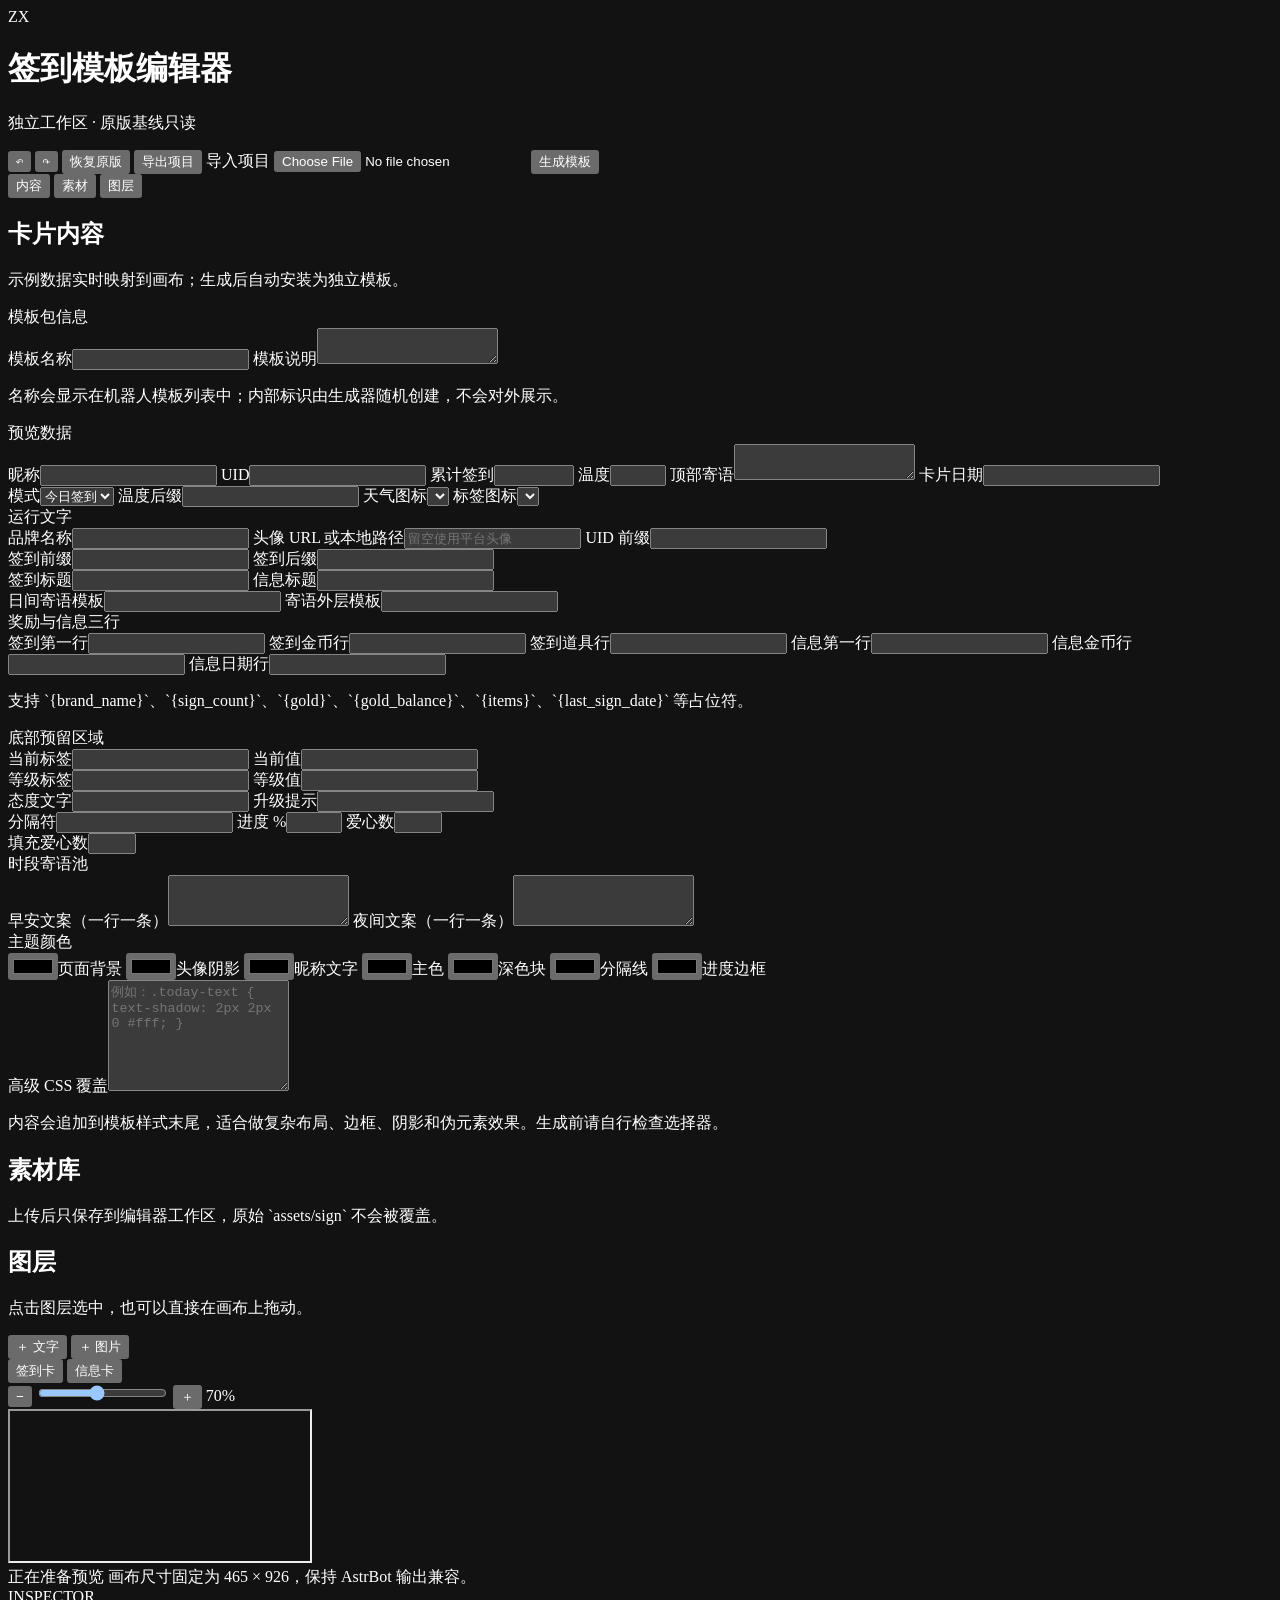
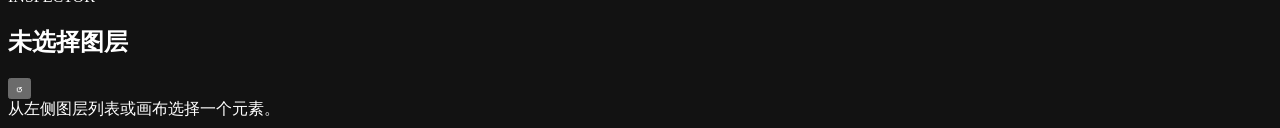
==== template_editor/index.html @ bf2f2e00 "feat: add standalone template editor" ====
<!doctype html>
<html lang="zh-CN">
<head>
    <meta charset="utf-8">
    <meta name="viewport" content="width=device-width, initial-scale=1">
    <meta name="color-scheme" content="dark">
    <link rel="icon" href="data:,">
    <title>签到模板编辑器</title>
    <link rel="stylesheet" href="/editor.css">
</head>
<body>
<header class="topbar">
    <div class="brand-lockup">
        <div class="brand-mark">ZX</div>
        <div>
            <h1>签到模板编辑器</h1>
            <p>独立工作区 · 原版基线只读</p>
        </div>
    </div>
    <div class="top-actions">
        <button id="undoButton" class="icon-button" title="撤销" aria-label="撤销">↶</button>
        <button id="redoButton" class="icon-button" title="重做" aria-label="重做">↷</button>
        <span class="action-divider"></span>
        <button id="resetButton" class="button danger">恢复原版</button>
        <button id="exportProjectButton" class="button">导出项目</button>
        <label class="button file-button">
            导入项目
            <input id="importProjectInput" type="file" accept="application/json,.json">
        </label>
        <button id="generateButton" class="button primary">生成模板</button>
    </div>
</header>

<main class="workbench">
    <aside class="left-panel panel-shell">
        <nav class="panel-tabs" aria-label="编辑面板">
            <button class="panel-tab active" data-panel="contentPanel">内容</button>
            <button class="panel-tab" data-panel="assetsPanel">素材</button>
            <button class="panel-tab" data-panel="layersPanel">图层</button>
        </nav>

        <section id="contentPanel" class="panel-content active">
            <div class="panel-intro">
                <div>
                    <h2>卡片内容</h2>
                    <p>示例数据实时映射到画布；生成后自动安装为独立模板。</p>
                </div>
            </div>

            <div class="control-section">
                <div class="section-title">模板包信息</div>
                <div class="field-grid">
                    <label class="field"><span>模板名称</span><input data-bind="templateMeta.name" type="text" maxlength="80"></label>
                    <label class="field"><span>模板说明</span><textarea data-bind="templateMeta.description" rows="2"></textarea></label>
                </div>
                <p class="microcopy">名称会显示在机器人模板列表中；内部标识由生成器随机创建，不会对外展示。</p>
            </div>

            <div class="control-section">
                <div class="section-title">预览数据</div>
                <div class="field-grid two-columns">
                    <label class="field"><span>昵称</span><input data-bind="preview.nickname" type="text"></label>
                    <label class="field"><span>UID</span><input data-bind="preview.uid" type="text"></label>
                    <label class="field"><span>累计签到</span><input data-bind="preview.signCount" type="number" min="0" max="999999"></label>
                    <label class="field"><span>温度</span><input data-bind="preview.temperature" type="number" min="-50" max="60"></label>
                    <label class="field wide"><span>顶部寄语</span><textarea data-bind="preview.botMessage" rows="2"></textarea></label>
                    <label class="field wide"><span>卡片日期</span><input data-bind="preview.date" type="text"></label>
                </div>
                <div class="field-grid two-columns compact-grid">
                    <label class="field"><span>模式</span><select data-bind="preview.mode"><option value="sign">今日签到</option><option value="view">我的信息</option></select></label>
                    <label class="field"><span>温度后缀</span><input data-bind="content.temperatureSuffix" type="text"></label>
                    <label class="field"><span>天气图标</span><select id="previewWeather" data-bind="preview.weather"></select></label>
                    <label class="field"><span>标签图标</span><select id="previewTag" data-bind="preview.tag"></select></label>
                </div>
            </div>

            <div class="control-section">
                <div class="section-title">运行文字</div>
                <div class="field-grid">
                    <label class="field"><span>品牌名称</span><input data-bind="content.brandName" type="text"></label>
                    <label class="field"><span>头像 URL 或本地路径</span><input data-bind="content.avatarUrl" type="text" placeholder="留空使用平台头像"></label>
                    <label class="field"><span>UID 前缀</span><input data-bind="content.uidPrefix" type="text"></label>
                    <div class="field-row">
                        <label class="field"><span>签到前缀</span><input data-bind="content.signCountPrefix" type="text"></label>
                        <label class="field"><span>签到后缀</span><input data-bind="content.signCountSuffix" type="text"></label>
                    </div>
                    <div class="field-row">
                        <label class="field"><span>签到标题</span><input data-bind="content.signTitle" type="text"></label>
                        <label class="field"><span>信息标题</span><input data-bind="content.infoTitle" type="text"></label>
                    </div>
                    <label class="field"><span>日间寄语模板</span><input data-bind="content.dayMessage" type="text"></label>
                    <label class="field"><span>寄语外层模板</span><input data-bind="content.botMessageFormat" type="text"></label>
                </div>
            </div>

            <div class="control-section">
                <div class="section-title">奖励与信息三行</div>
                <div class="field-grid">
                    <label class="field"><span>签到第一行</span><input data-bind="content.rewardPrimary" type="text"></label>
                    <label class="field"><span>签到金币行</span><input data-bind="content.rewardGold" type="text"></label>
                    <label class="field"><span>签到道具行</span><input data-bind="content.rewardItem" type="text"></label>
                    <label class="field"><span>信息第一行</span><input data-bind="content.infoPrimary" type="text"></label>
                    <label class="field"><span>信息金币行</span><input data-bind="content.infoGold" type="text"></label>
                    <label class="field"><span>信息日期行</span><input data-bind="content.infoItem" type="text"></label>
                </div>
                <p class="microcopy">支持 `{brand_name}`、`{sign_count}`、`{gold}`、`{gold_balance}`、`{items}`、`{last_sign_date}` 等占位符。</p>
            </div>

            <div class="control-section">
                <div class="section-title">底部预留区域</div>
                <div class="field-grid">
                    <div class="field-row">
                        <label class="field"><span>当前标签</span><input data-bind="content.reservedCurrentLabel" type="text"></label>
                        <label class="field"><span>当前值</span><input data-bind="content.reservedCurrent" type="text"></label>
                    </div>
                    <div class="field-row">
                        <label class="field"><span>等级标签</span><input data-bind="content.reservedLevelLabel" type="text"></label>
                        <label class="field"><span>等级值</span><input data-bind="content.reservedLevelText" type="text"></label>
                    </div>
                    <label class="field"><span>态度文字</span><input data-bind="content.reservedAttitude" type="text"></label>
                    <label class="field"><span>升级提示</span><input data-bind="content.reservedNextText" type="text"></label>
                    <div class="field-row three-columns">
                        <label class="field"><span>分隔符</span><input data-bind="content.reservedSeparator" type="text"></label>
                        <label class="field"><span>进度 %</span><input data-bind="content.reservedProgress" type="number" min="0" max="100"></label>
                        <label class="field"><span>爱心数</span><input data-bind="content.heartCount" type="number" min="0" max="16"></label>
                    </div>
                    <label class="field"><span>填充爱心数</span><input data-bind="content.filledHearts" type="number" min="0" max="16"></label>
                </div>
            </div>

            <div class="control-section">
                <div class="section-title">时段寄语池</div>
                <div class="field-grid">
                    <label class="field"><span>早安文案（一行一条）</span><textarea data-bind-list="content.morningMessages" rows="3"></textarea></label>
                    <label class="field"><span>夜间文案（一行一条）</span><textarea data-bind-list="content.lateNightMessages" rows="3"></textarea></label>
                </div>
            </div>

            <div class="control-section">
                <div class="section-title">主题颜色</div>
                <div class="color-grid">
                    <label class="color-field"><input data-bind="theme.pageBg" type="color"><span>页面背景</span></label>
                    <label class="color-field"><input data-bind="theme.avatarShadow" type="color"><span>头像阴影</span></label>
                    <label class="color-field"><input data-bind="theme.nicknameText" type="color"><span>昵称文字</span></label>
                    <label class="color-field"><input data-bind="theme.primary" type="color"><span>主色</span></label>
                    <label class="color-field"><input data-bind="theme.primaryDark" type="color"><span>深色块</span></label>
                    <label class="color-field"><input data-bind="theme.divider" type="color"><span>分隔线</span></label>
                    <label class="color-field"><input data-bind="theme.progressBorder" type="color"><span>进度边框</span></label>
                </div>
                <label class="field advanced-css-field"><span>高级 CSS 覆盖</span><textarea data-bind="advancedCss" rows="7" placeholder="例如：.today-text { text-shadow: 2px 2px 0 #fff; }"></textarea></label>
                <p class="microcopy">内容会追加到模板样式末尾，适合做复杂布局、边框、阴影和伪元素效果。生成前请自行检查选择器。</p>
            </div>
        </section>

        <section id="assetsPanel" class="panel-content">
            <div class="panel-intro">
                <div>
                    <h2>素材库</h2>
                    <p>上传后只保存到编辑器工作区，原始 `assets/sign` 不会被覆盖。</p>
                </div>
            </div>
            <div id="assetGroups"></div>
        </section>

        <section id="layersPanel" class="panel-content">
            <div class="panel-intro">
                <div>
                    <h2>图层</h2>
                    <p>点击图层选中，也可以直接在画布上拖动。</p>
                </div>
            </div>
            <div class="layer-actions">
                <button id="addTextLayer" class="button small">＋ 文字</button>
                <button id="addImageLayer" class="button small">＋ 图片</button>
            </div>
            <div id="layerList" class="layer-list"></div>
        </section>
    </aside>

    <section class="stage-panel">
        <div class="stage-toolbar">
            <div class="mode-switch" role="group" aria-label="预览模式">
                <button id="modeSignButton" class="mode-button active">签到卡</button>
                <button id="modeViewButton" class="mode-button">信息卡</button>
            </div>
            <div class="stage-actions">
                <button id="zoomOutButton" class="icon-button" title="缩小" aria-label="缩小">−</button>
                <input id="zoomRange" type="range" min="0.45" max="1" step="0.05" value="0.7" aria-label="缩放">
                <button id="zoomInButton" class="icon-button" title="放大" aria-label="放大">＋</button>
                <span id="zoomValue" class="zoom-value">70%</span>
            </div>
        </div>
        <div class="stage-canvas">
            <div id="canvasViewport" class="canvas-viewport">
                <iframe id="previewFrame" title="签到模板实时预览" scrolling="no"></iframe>
                <div id="selectionOverlay" class="selection-overlay" aria-hidden="true" hidden>
                    <span id="selectionLabel" class="selection-label"></span>
                    <span class="selection-handle top-left" data-resize-handle="nw"></span>
                    <span class="selection-handle top-center" data-resize-handle="n"></span>
                    <span class="selection-handle top-right" data-resize-handle="ne"></span>
                    <span class="selection-handle middle-right" data-resize-handle="e"></span>
                    <span class="selection-handle bottom-right" data-resize-handle="se"></span>
                    <span class="selection-handle bottom-center" data-resize-handle="s"></span>
                    <span class="selection-handle bottom-left" data-resize-handle="sw"></span>
                    <span class="selection-handle middle-left" data-resize-handle="w"></span>
                    <span class="selection-center"></span>
                </div>
            </div>
        </div>
        <div class="stage-footer">
            <span id="renderStatus" class="status-dot pending">正在准备预览</span>
            <span>画布尺寸固定为 465 × 926，保持 AstrBot 输出兼容。</span>
        </div>
    </section>

    <aside class="right-panel panel-shell">
        <div class="inspector-header">
            <div>
                <span class="eyebrow">INSPECTOR</span>
                <h2 id="inspectorTitle">未选择图层</h2>
            </div>
            <button id="resetLayerButton" class="icon-button" title="重置当前图层" aria-label="重置当前图层">↺</button>
        </div>
        <div id="inspectorFields" class="inspector-fields">
            <div class="empty-inspector">从左侧图层列表或画布选择一个元素。</div>
        </div>
    </aside>
</main>

<div id="toast" class="toast" role="status"></div>

<dialog id="generateDialog" class="generate-dialog">
    <div class="dialog-head">
        <div>
            <span class="eyebrow">GENERATED</span>
            <h2>模板包已生成</h2>
        </div>
        <button id="closeDialogButton" class="icon-button" title="关闭" aria-label="关闭">×</button>
    </div>
    <div id="generateResult" class="generate-result"></div>
</dialog>

<script src="/editor.js" defer></script>
</body>
</html>
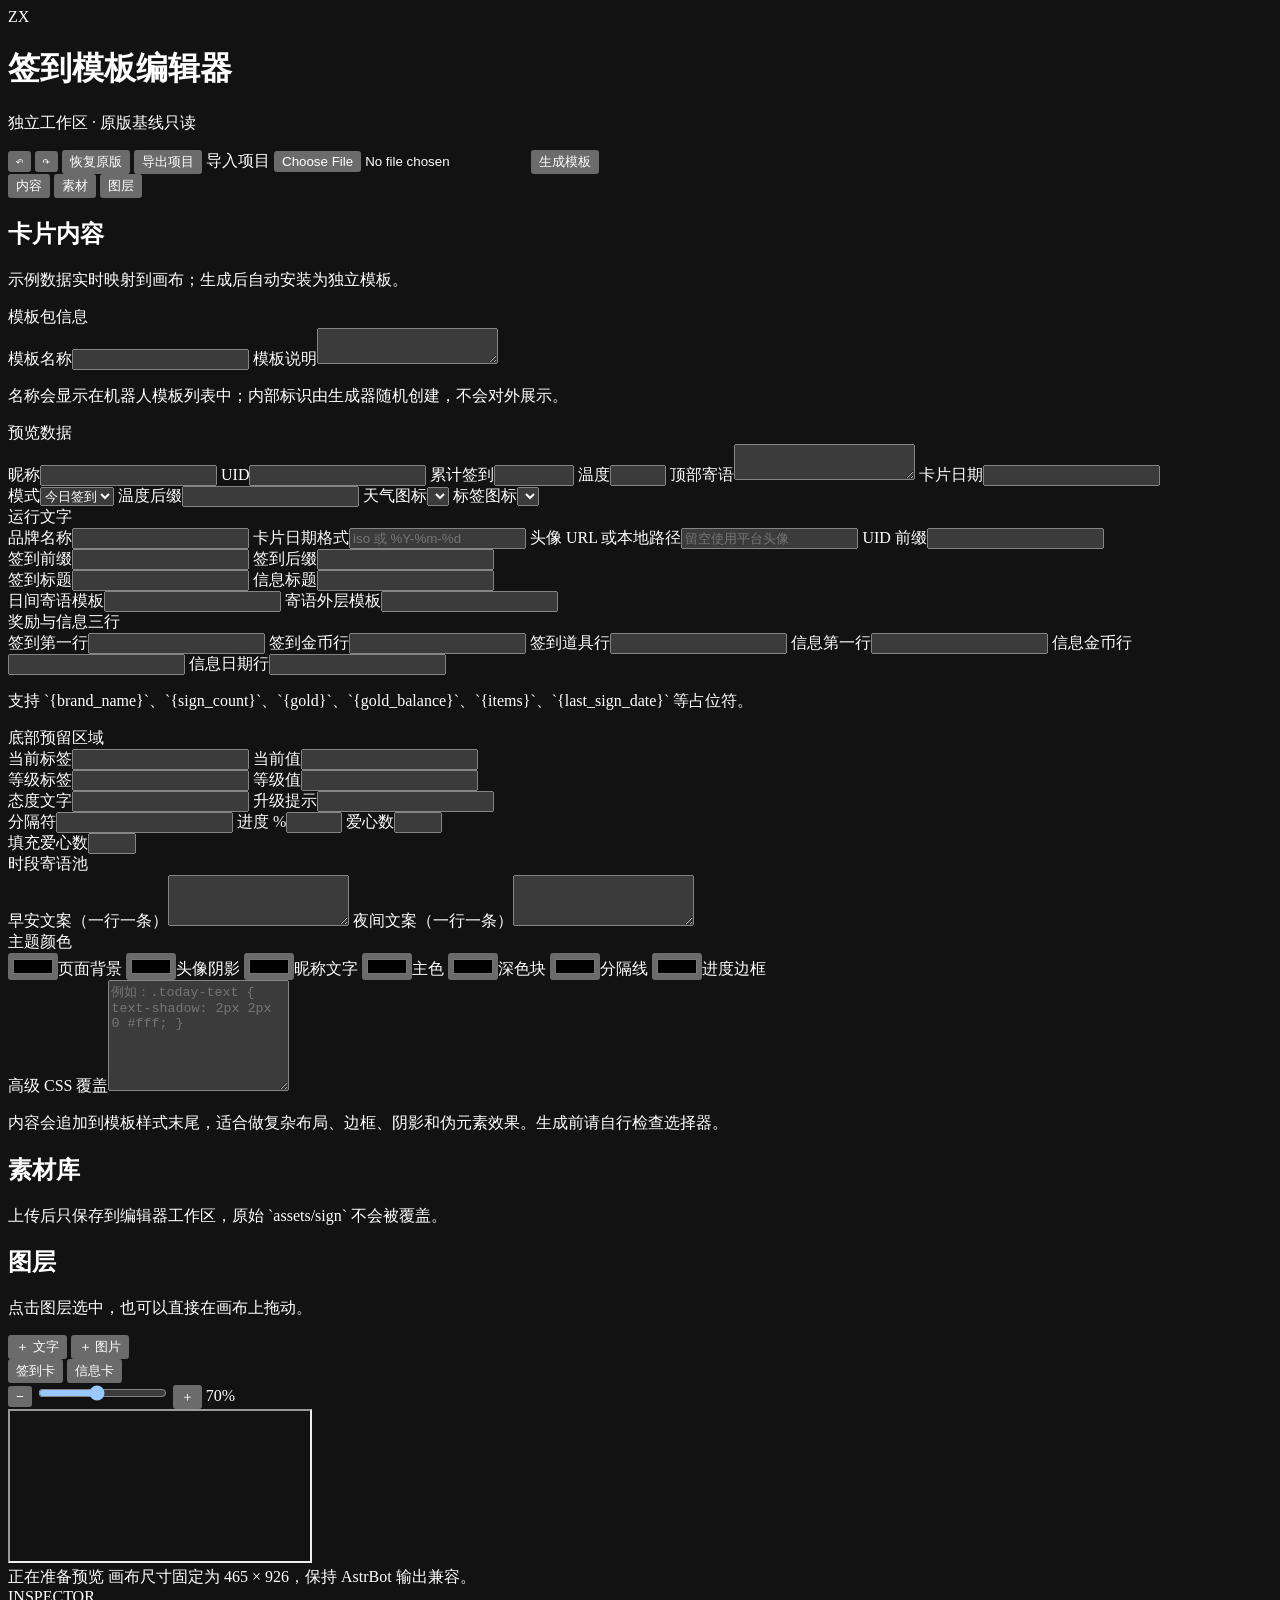
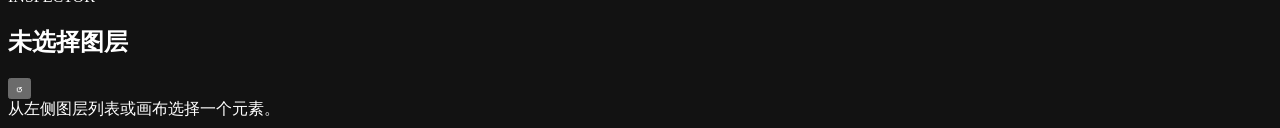
==== commit 7c01a02d: "feat: publish template editor v0.3.0" ====
--- a/template_editor/index.html
+++ b/template_editor/index.html
@@ -78,6 +78,7 @@
                 <div class="section-title">运行文字</div>
                 <div class="field-grid">
                     <label class="field"><span>品牌名称</span><input data-bind="content.brandName" type="text"></label>
+                    <label class="field"><span>卡片日期格式</span><input data-bind="content.dateFormat" type="text" placeholder="iso 或 %Y-%m-%d"></label>
                     <label class="field"><span>头像 URL 或本地路径</span><input data-bind="content.avatarUrl" type="text" placeholder="留空使用平台头像"></label>
                     <label class="field"><span>UID 前缀</span><input data-bind="content.uidPrefix" type="text"></label>
                     <div class="field-row">
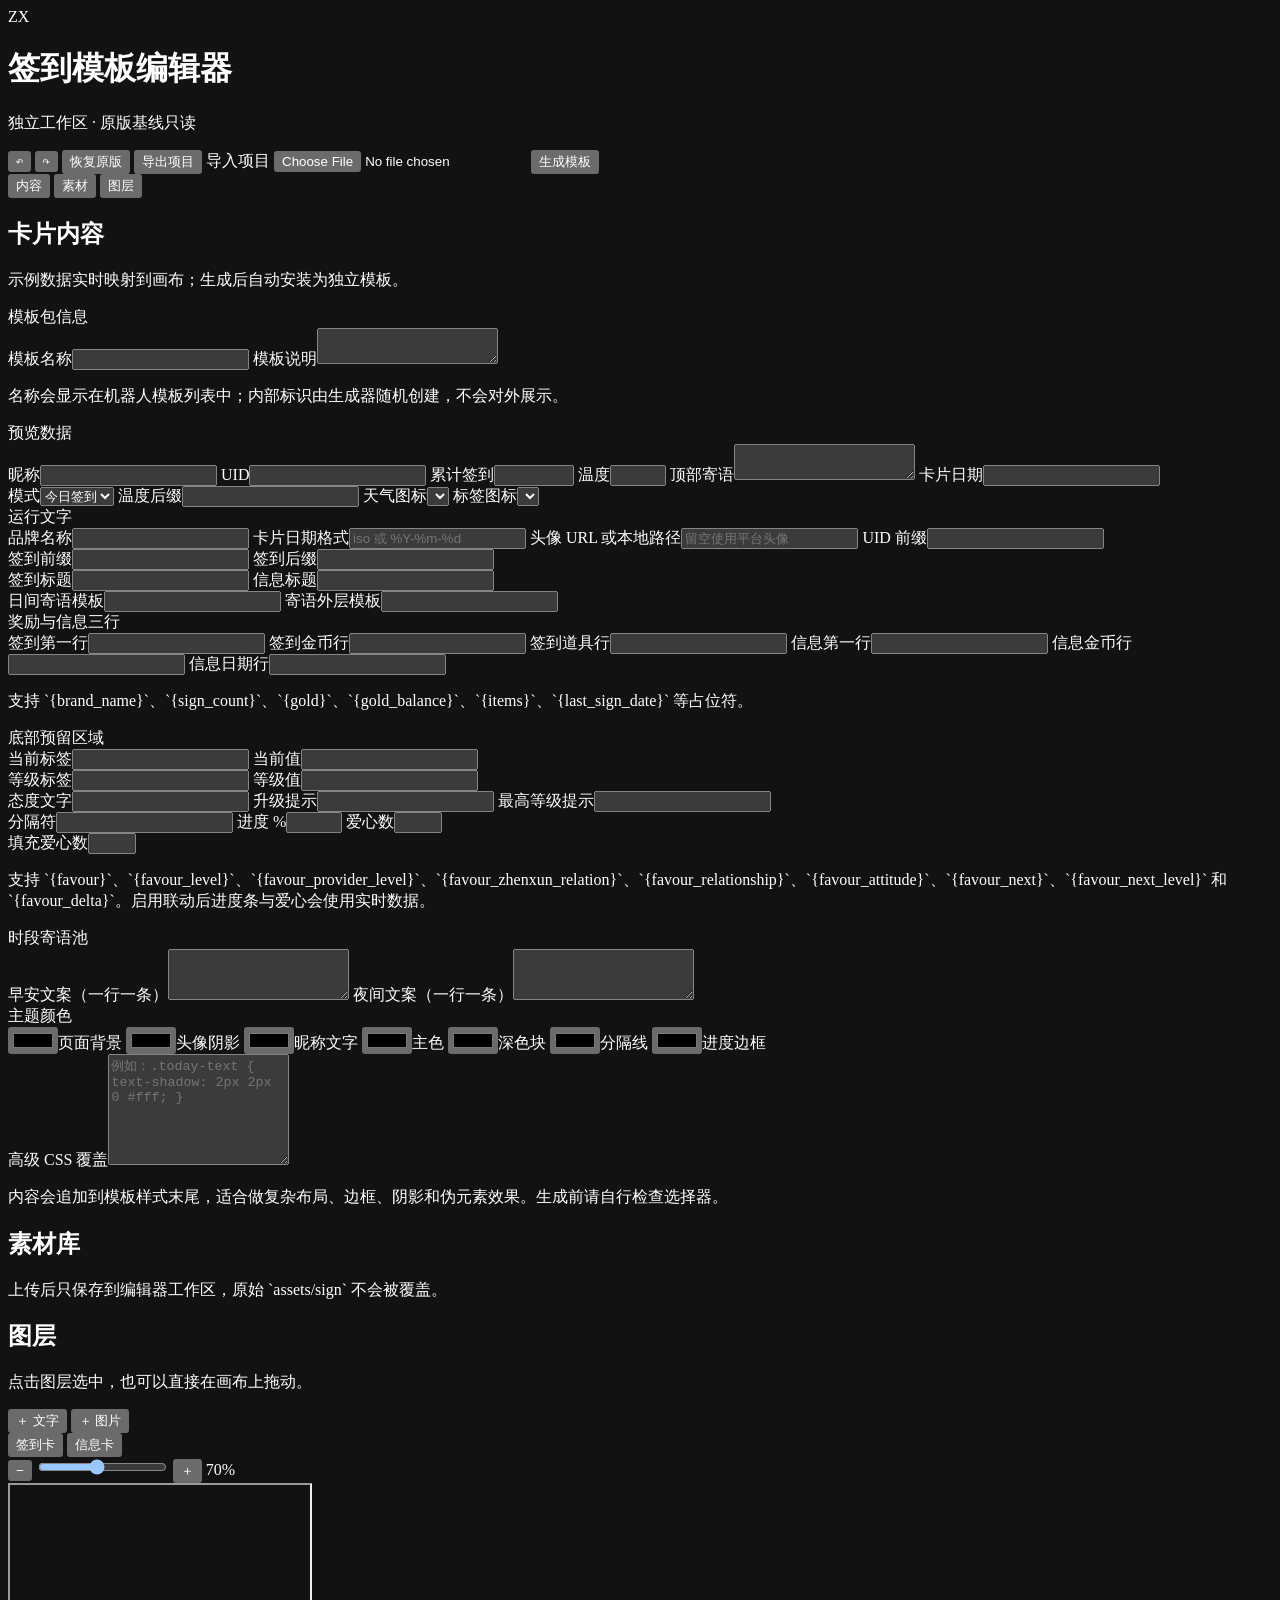
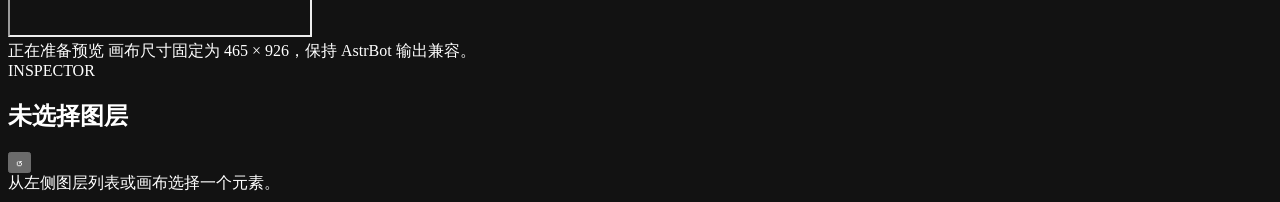
==== commit 2ba63cb7: "feat: publish template editor v0.5.1" ====
--- a/template_editor/index.html
+++ b/template_editor/index.html
@@ -120,6 +120,7 @@
                     </div>
                     <label class="field"><span>态度文字</span><input data-bind="content.reservedAttitude" type="text"></label>
                     <label class="field"><span>升级提示</span><input data-bind="content.reservedNextText" type="text"></label>
+                    <label class="field"><span>最高等级提示</span><input data-bind="content.reservedMaxText" type="text"></label>
                     <div class="field-row three-columns">
                         <label class="field"><span>分隔符</span><input data-bind="content.reservedSeparator" type="text"></label>
                         <label class="field"><span>进度 %</span><input data-bind="content.reservedProgress" type="number" min="0" max="100"></label>
@@ -127,6 +128,7 @@
                     </div>
                     <label class="field"><span>填充爱心数</span><input data-bind="content.filledHearts" type="number" min="0" max="16"></label>
                 </div>
+                <p class="microcopy">支持 `{favour}`、`{favour_level}`、`{favour_provider_level}`、`{favour_zhenxun_relation}`、`{favour_relationship}`、`{favour_attitude}`、`{favour_next}`、`{favour_next_level}` 和 `{favour_delta}`。启用联动后进度条与爱心会使用实时数据。</p>
             </div>
 
             <div class="control-section">
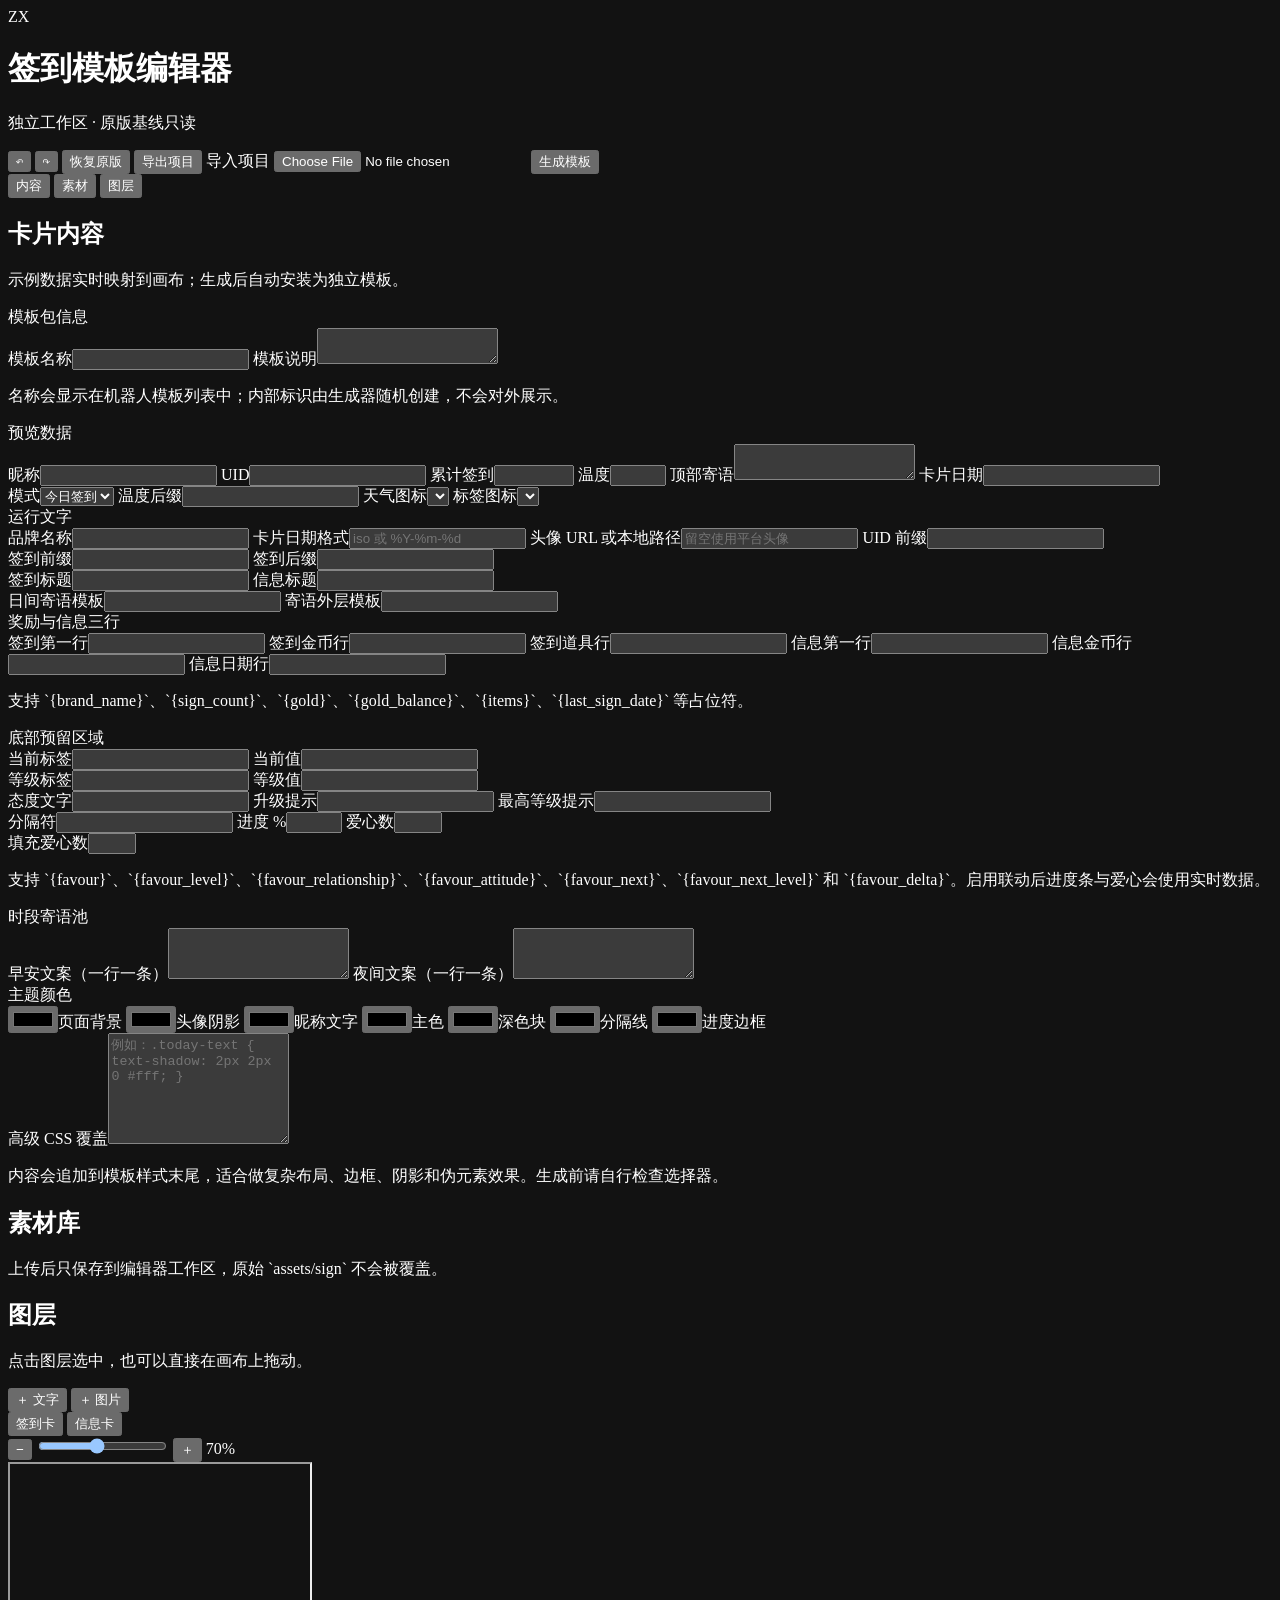
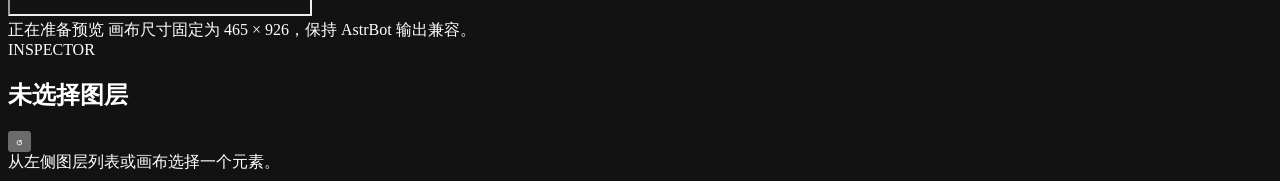
==== commit bebec81c: "feat: publish template editor v0.5.0" ====
--- a/template_editor/index.html
+++ b/template_editor/index.html
@@ -128,7 +128,7 @@
                     </div>
                     <label class="field"><span>填充爱心数</span><input data-bind="content.filledHearts" type="number" min="0" max="16"></label>
                 </div>
-                <p class="microcopy">支持 `{favour}`、`{favour_level}`、`{favour_provider_level}`、`{favour_zhenxun_relation}`、`{favour_relationship}`、`{favour_attitude}`、`{favour_next}`、`{favour_next_level}` 和 `{favour_delta}`。启用联动后进度条与爱心会使用实时数据。</p>
+                <p class="microcopy">支持 `{favour}`、`{favour_level}`、`{favour_relationship}`、`{favour_attitude}`、`{favour_next}`、`{favour_next_level}` 和 `{favour_delta}`。启用联动后进度条与爱心会使用实时数据。</p>
             </div>
 
             <div class="control-section">
